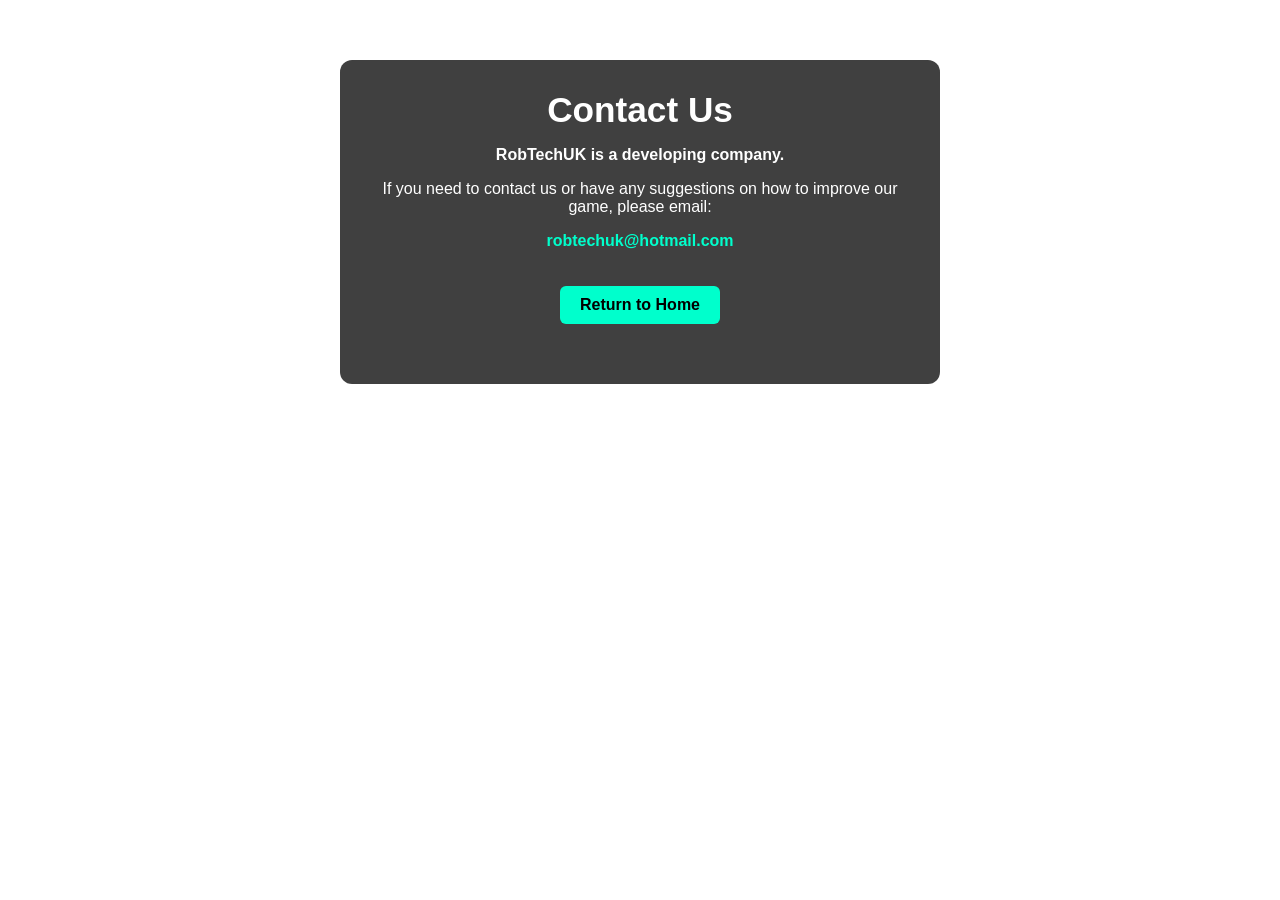
==== contact.html @ 7378eb04 "Add files via upload" ====
<!DOCTYPE html>
<html lang="en">
<head>
  <meta charset="UTF-8">
  <meta name="viewport" content="width=device-width, initial-scale=1.0">
  <title>Contact Us - RobTechUK</title>

  <link rel="stylesheet" href="style.css">

  <!-- Google AdSense -->
  <script async src="https://pagead2.googlesyndication.com/pagead/js/adsbygoogle.js?client=ca-pub-7137119315620021"
     crossorigin="anonymous"></script>

  <style>
    body {
      margin: 0;
      font-family: Arial, sans-serif;
      background: url('background.jpg') no-repeat center center fixed;
      background-size: cover;
      color: white;
      text-align: center;
    }

    .page-container {
      background: rgba(0, 0, 0, 0.75);
      max-width: 600px;
      margin: 40px auto;
      padding: 30px;
      border-radius: 12px;
    }

    a {
      color: #00ffcc;
      font-weight: bold;
      text-decoration: none;
    }

    .home-button {
      display: inline-block;
      margin-top: 20px;
      padding: 10px 20px;
      background: #00ffcc;
      color: black;
      border-radius: 6px;
    }

    .ad-box {
      margin-top: 30px;
    }
  </style>
</head>

<body>

  <div class="page-container">
    <h1>Contact Us</h1>

    <p><strong>RobTechUK is a developing company.</strong></p>

    <p>
      If you need to contact us or have any suggestions on how to improve our game,
      please email:
    </p>

    <p>
      <a href="mailto:robtechuk@hotmail.com">robtechuk@hotmail.com</a>
    </p>

    <a href="index.html" class="home-button">Return to Home</a>

    <!-- Ad box -->
    <div class="ad-box">
      <script>
        atOptions = {
          'key' : 'd1af8876bc829bcb1147c6fcc7a604fd',
          'format' : 'iframe',
          'height' : 60,
          'width' : 468,
          'params' : {}
        };
      </script>
      <script src="https://www.highperformanceformat.com/d1af8876bc829bcb1147c6fcc7a604fd/invoke.js"></script>
    </div>

  </div>

</body>
</html>
---- style.css ----
* {
  box-sizing: border-box;
  -webkit-tap-highlight-color: transparent;
}

html, body {
  margin: 0;
  padding: 0;
  min-height: 100%;
  font-family: Arial, sans-serif;
}

body {
  background: linear-gradient(180deg, #d9d9d9 0%, #bfbfbf 100%);
  color: #222;
  display: flex;
  justify-content: center;
  align-items: flex-start;
  padding: 20px;
}

.game-wrapper {
  width: 100%;
  max-width: 700px;
}

.screen {
  width: 100%;
}
#game-screen,
#recap-screen,
#end-screen {
  max-width: 560px;
  margin: 0 auto;
}
.home-container {
  width: 100%;
}

.home-image-wrap {
  position: relative;
  width: 100%;
  margin-bottom: 18px;
  border-radius: 18px;
  overflow: hidden;
  box-shadow:
    0 8px 20px rgba(0, 0, 0, 0.18),
    inset 0 2px 0 rgba(255, 255, 255, 0.8),
    inset 0 -2px 0 rgba(0, 0, 0, 0.08);
}

.home-image {
  display: block;
  width: 100%;
  height: auto;
  border-radius: 18px;
}

.hotspot {
  position: absolute;
  display: block;
  z-index: 20;
  background: transparent;
}

.home-link { top: 0.5%; left: 0.5%; width: 11%; height: 7%; }
.leaderboard-link { top: 0.5%; left: 12%; width: 16%; height: 7%; }
.privacy-link { top: 0.5%; left: 28.5%; width: 21%; height: 7%; }
.terms-link { top: 0.5%; left: 49.5%; width: 19%; height: 7%; }
.about-link { top: 0.5%; left: 69%; width: 11%; height: 7%; }
.settings-link { top: 0.5%; left: 80%; width: 11%; height: 7%; }
.profile-link { top: 0.5%; left: 91%; width: 9%; height: 7%; }

.play-button {
  position: absolute;
  left: 50%;
  top: 80%;
  transform: translate(-50%, -50%);
  width: 50%;
  height: 11%;
  cursor: pointer;
  z-index: 30;
  border: none;
  background: transparent;
  padding: 0;
}

.contact-link {
  position: absolute;
  bottom: 2.5%;
  right: 1.5%;
  width: 26%;
  height: 6%;
  z-index: 20;
}

.card {
  background: linear-gradient(180deg, #f2f2f2 0%, #d8d8d8 100%);
  border-radius: 18px;
  padding: 24px;
  box-shadow:
    0 8px 20px rgba(0, 0, 0, 0.18),
    inset 0 2px 0 rgba(255, 255, 255, 0.8),
    inset 0 -2px 0 rgba(0, 0, 0, 0.08);
  text-align: center;
}

.intro-card {
  margin-bottom: 20px;
}

h1 {
  margin-top: 0;
  margin-bottom: 10px;
  font-size: 2.2rem;
}

h2 {
  margin-top: 0;
  margin-bottom: 14px;
}

.subtitle {
  margin-top: 0;
  margin-bottom: 22px;
  font-size: 1.05rem;
  color: #444;
}

.rules-box {
  background: rgba(255, 255, 255, 0.55);
  border-radius: 14px;
  padding: 18px;
  margin-bottom: 0;
  box-shadow: inset 0 1px 3px rgba(0, 0, 0, 0.08);
}

.rules-box p {
  margin: 10px 0;
  line-height: 1.45;
}

.top-bar {
  display: grid;
  grid-template-columns: repeat(3, 1fr);
  gap: 10px;
  margin-bottom: 24px;
}

.hud-box {
  background: linear-gradient(180deg, #efefef 0%, #cfcfcf 100%);
  border-radius: 12px;
  padding: 12px 10px;
  font-weight: bold;
  box-shadow:
    inset 0 2px 0 rgba(255, 255, 255, 0.8),
    inset 0 -2px 0 rgba(0, 0, 0, 0.08),
    0 3px 8px rgba(0, 0, 0, 0.1);
}

.scramble-display {
  display: flex;
  justify-content: center;
  flex-wrap: wrap;
  gap: 12px;
  min-height: 92px;
  margin-bottom: 24px;
}

.letter-tile {
  width: 62px;
  height: 62px;
  border-radius: 12px;
  background: linear-gradient(180deg, #f4f4f4 0%, #bdbdbd 100%);
  color: #222;
  display: flex;
  justify-content: center;
  align-items: center;
  font-size: 1.7rem;
  font-weight: bold;
  box-shadow:
    0 4px 10px rgba(0, 0, 0, 0.18),
    inset 0 2px 0 rgba(255, 255, 255, 0.85),
    inset 0 -3px 0 rgba(0, 0, 0, 0.12);
  user-select: none;
}

.input-area {
  margin-bottom: 16px;
}

#answer-input {
  width: 100%;
  max-width: 360px;
  padding: 14px 16px;
  font-size: 1.15rem;
  text-align: center;
  border: 2px solid #b5b5b5;
  border-radius: 12px;
  outline: none;
  background: #fff;
  color: #222;
}

#answer-input:focus {
  border-color: #888;
}

.button-row {
  display: flex;
  justify-content: center;
  gap: 12px;
  flex-wrap: wrap;
  margin-bottom: 14px;
}

button {
  border: none;
  border-radius: 12px;
  padding: 14px 18px;
  font-size: 1rem;
  font-weight: bold;
  cursor: pointer;
  transition: transform 0.08s ease, opacity 0.2s ease;
}

button:active {
  transform: scale(0.98);
}

.main-btn {
  background: linear-gradient(180deg, #3f3f3f 0%, #1f1f1f 100%);
  color: white;
  box-shadow:
    0 4px 10px rgba(0, 0, 0, 0.2),
    inset 0 1px 0 rgba(255, 255, 255, 0.12);
}

.change-btn {
  color: white;
}

.change-btn.available {
  background: linear-gradient(180deg, #29b84a 0%, #168732 100%);
  box-shadow:
    0 4px 10px rgba(0, 0, 0, 0.2),
    inset 0 1px 0 rgba(255, 255, 255, 0.15);
}

.change-btn.used {
  background: linear-gradient(180deg, #d94747 0%, #a71f1f 100%);
  box-shadow:
    0 4px 10px rgba(0, 0, 0, 0.2),
    inset 0 1px 0 rgba(255, 255, 255, 0.12);
  cursor: not-allowed;
  opacity: 1;
}

button:disabled {
  cursor: not-allowed;
}


.recap-text {
  font-size: 1.08rem;
  line-height: 1.6;
  margin-bottom: 18px;
}

.countdown-text {
  font-size: 3rem;
  font-weight: bold;
  color: #222;
  min-height: 56px;
}

.final-score-line {
  font-size: 1.35rem;
  font-weight: bold;
  margin-bottom: 10px;
}

.final-summary {
  margin-bottom: 22px;
  font-size: 1.05rem;
  color: #444;
}

@media (max-width: 640px) {
  body {
    padding: 12px;
    align-items: flex-start;
  }

  .home-image-wrap,
  .home-image,
  .card {
    border-radius: 16px;
  }

  .home-image-wrap {
    margin-bottom: 14px;
  }

  .card {
    padding: 18px;
  }

  h1 {
    font-size: 1.8rem;
  }

  .top-bar {
    grid-template-columns: 1fr;
  }

  .letter-tile {
    width: 52px;
    height: 52px;
    font-size: 1.45rem;
    border-radius: 10px;
  }

  #answer-input {
    font-size: 16px;
  }

  .countdown-text {
    font-size: 2.5rem;
  }

  .button-row {
    flex-direction: column;
    align-items: center;
  }

  .button-row button,
  .main-btn {
    width: 100%;
    max-width: 360px;
  }
}
/* REPLACE all existing .message styles with this */
.message {
  margin-top: 12px;
  min-height: 40px;
  font-size: 1.6rem;
  font-weight: 800;
  text-align: center;
  letter-spacing: 0.5px;
  opacity: 1;
}

.message.normal {
  color: #333;
}

.message.success {
  color: #00c853;
  text-shadow: 0 0 10px rgba(0, 200, 83, 0.75);
  animation: popFlash 0.55s ease;
}

.message.error {
  color: #ff1744;
  text-shadow: 0 0 10px rgba(255, 23, 68, 0.75);
  animation: shakeFlash 0.55s ease;
}

.warning {
  color: #c62828;
}

@keyframes popFlash {
  0% {
    transform: scale(0.75);
    opacity: 0;
  }
  50% {
    transform: scale(1.22);
    opacity: 1;
  }
  100% {
    transform: scale(1);
    opacity: 1;
  }
}

@keyframes shakeFlash {
  0% { transform: translateX(0); opacity: 0; }
  20% { transform: translateX(-8px); opacity: 1; }
  40% { transform: translateX(8px); }
  60% { transform: translateX(-6px); }
  80% { transform: translateX(6px); }
  100% { transform: translateX(0); opacity: 1; }
}

/* POP EFFECT (CORRECT) */
@keyframes popFlash {
  0% {
    transform: scale(0.8);
    opacity: 0;
  }
  50% {
    transform: scale(1.2);
    opacity: 1;
  }
  100% {
    transform: scale(1);
  }
}

/* SHAKE EFFECT (WRONG) */
@keyframes shakeFlash {
  0% { transform: translateX(0); }
  25% { transform: translateX(-6px); }
  50% { transform: translateX(6px); }
  75% { transform: translateX(-4px); }
  100% { transform: translateX(0); }
}
.brain-tagline {
  margin-top: 20px;
  font-size: 0.9rem;
  font-weight: bold;
  text-align: center;
  color: #555;
  letter-spacing: 0.5px;
}
.brain-quote {
  margin-top: 25px;
  padding: 18px;
  background: linear-gradient(135deg, rgba(0,195,255,0.08), rgba(255,255,255,0.05));
  border-left: 4px solid #00c3ff;
  border-radius: 8px;
  font-style: italic;
  font-size: 0.95rem;
  line-height: 1.6;
  color: #333;
}
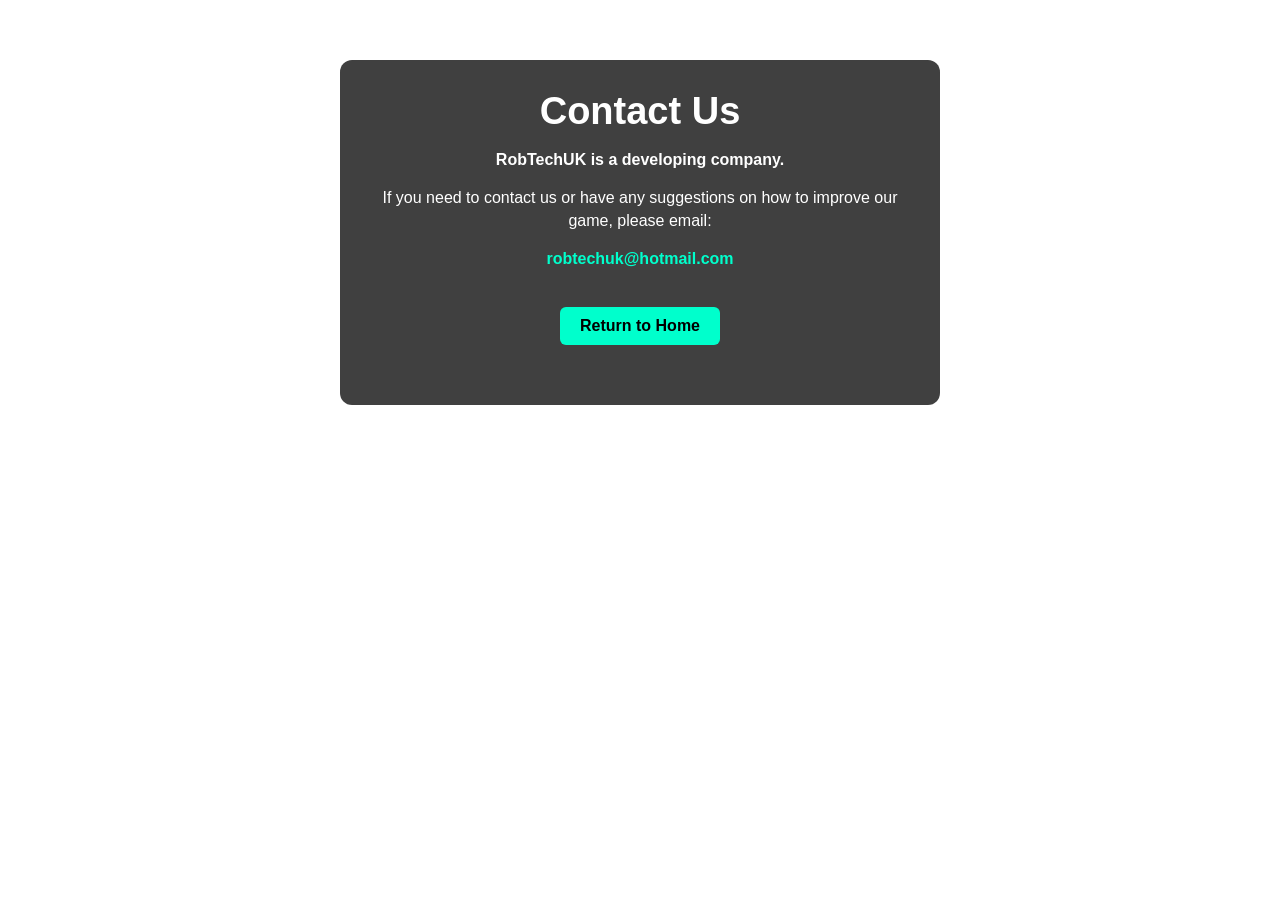
==== commit 1b408546: "Add files via upload" ====
--- a/contact.html
+++ b/contact.html
@@ -81,8 +81,20 @@
       </script>
       <script src="https://www.highperformanceformat.com/d1af8876bc829bcb1147c6fcc7a604fd/invoke.js"></script>
     </div>
+</div>
 
-  </div>
+    <div style="text-align:center; margin: 20px 0;">
+      <script>
+        atOptions = {
+          'key' : 'd1af8876bc829bcb1147c6fcc7a604fd',
+          'format' : 'iframe',
+          'height' : 90,
+          'width' : 728,
+          'params' : {}
+        };
+      </script>
+      <script src="https://www.highperformanceformat.com/d1af8876bc829bcb1147c6fcc7a604fd/invoke.js"></script>
+    </div>
 
 </body>
 </html>
--- a/style.css
+++ b/style.css
@@ -437,3 +437,66 @@
   line-height: 1.6;
   color: #333;
 }
+body {
+  margin: 0;
+  font-family: Arial, sans-serif;
+  background: url("background.jpg") center center / cover no-repeat fixed;
+  color: white;
+  text-align: center;
+}
+
+.page-container {
+  box-sizing: border-box;
+  width: calc(100% - 30px);
+  max-width: 600px;
+  margin: 40px auto;
+  padding: 30px 18px;
+  background: rgba(0, 0, 0, 0.75);
+  border-radius: 12px;
+  overflow: hidden;
+}
+
+.page-container p {
+  max-width: 100%;
+  overflow-wrap: break-word;
+  line-height: 1.4;
+}
+
+.page-container h1 {
+  font-size: 38px;
+}
+
+.page-container a {
+  color: #00ffcc;
+  font-weight: bold;
+}
+
+.home-button {
+  display: inline-block;
+  margin-top: 20px;
+  padding: 10px 20px;
+  background: #00ffcc;
+  color: black !important;
+  border-radius: 6px;
+  text-decoration: none;
+}
+
+.ad-box iframe {
+  max-width: 100%;
+}
+
+@media (max-width: 500px) {
+  .page-container {
+    width: calc(100% - 24px);
+    padding: 24px 14px;
+    margin: 30px auto;
+  }
+
+  .page-container p {
+    font-size: 18px;
+  }
+
+  .page-container h1 {
+    font-size: 34px;
+  }
+}
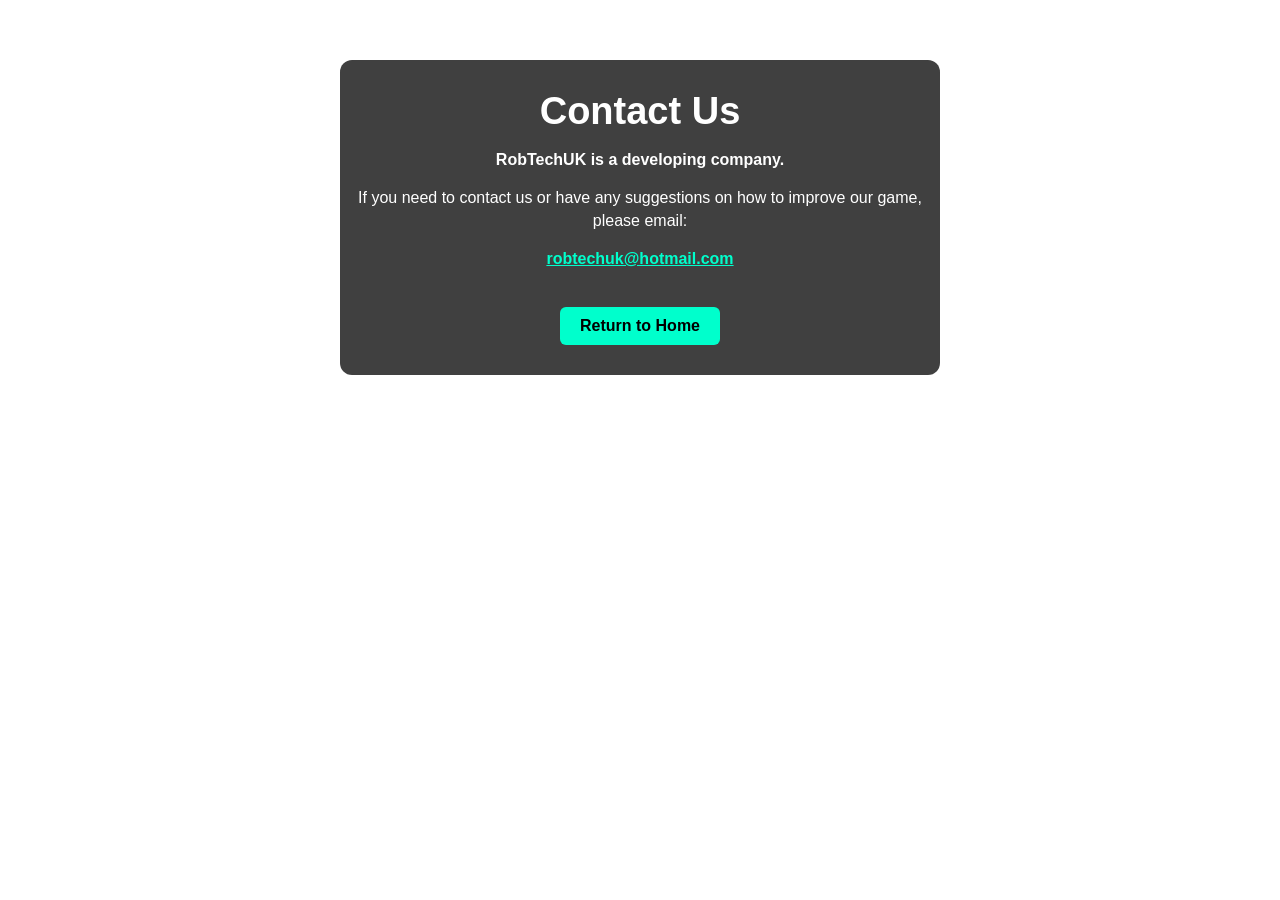
==== commit 2bffcca1: "Add files via upload" ====
--- a/contact.html
+++ b/contact.html
@@ -11,46 +11,9 @@
   <script async src="https://pagead2.googlesyndication.com/pagead/js/adsbygoogle.js?client=ca-pub-7137119315620021"
      crossorigin="anonymous"></script>
 
-  <style>
-    body {
-      margin: 0;
-      font-family: Arial, sans-serif;
-      background: url('background.jpg') no-repeat center center fixed;
-      background-size: cover;
-      color: white;
-      text-align: center;
-    }
-
-    .page-container {
-      background: rgba(0, 0, 0, 0.75);
-      max-width: 600px;
-      margin: 40px auto;
-      padding: 30px;
-      border-radius: 12px;
-    }
-
-    a {
-      color: #00ffcc;
-      font-weight: bold;
-      text-decoration: none;
-    }
-
-    .home-button {
-      display: inline-block;
-      margin-top: 20px;
-      padding: 10px 20px;
-      background: #00ffcc;
-      color: black;
-      border-radius: 6px;
-    }
-
-    .ad-box {
-      margin-top: 30px;
-    }
-  </style>
 </head>
 
-<body>
+<body class="contact-page"></body>
 
   <div class="page-container">
     <h1>Contact Us</h1>
@@ -88,8 +51,8 @@
         atOptions = {
           'key' : 'd1af8876bc829bcb1147c6fcc7a604fd',
           'format' : 'iframe',
-          'height' : 90,
-          'width' : 728,
+          'height' : 50,
+          'width' : 320,
           'params' : {}
         };
       </script>
--- a/style.css
+++ b/style.css
@@ -437,7 +437,7 @@
   line-height: 1.6;
   color: #333;
 }
-body {
+body.contact-page {
   margin: 0;
   font-family: Arial, sans-serif;
   background: url("background.jpg") center center / cover no-repeat fixed;
@@ -445,7 +445,7 @@
   text-align: center;
 }
 
-.page-container {
+body.contact-page .page-container {
   box-sizing: border-box;
   width: calc(100% - 30px);
   max-width: 600px;
@@ -456,22 +456,22 @@
   overflow: hidden;
 }
 
-.page-container p {
+body.contact-page .page-container p {
   max-width: 100%;
   overflow-wrap: break-word;
   line-height: 1.4;
 }
 
-.page-container h1 {
+body.contact-page .page-container h1 {
   font-size: 38px;
 }
 
-.page-container a {
+body.contact-page .page-container a {
   color: #00ffcc;
   font-weight: bold;
 }
 
-.home-button {
+body.contact-page .home-button {
   display: inline-block;
   margin-top: 20px;
   padding: 10px 20px;
@@ -481,22 +481,26 @@
   text-decoration: none;
 }
 
-.ad-box iframe {
+body.contact-page .ad-box iframe {
   max-width: 100%;
 }
 
+body.contact-page .bottom-ad iframe {
+  max-width: 100%;
+}
+
 @media (max-width: 500px) {
-  .page-container {
+  body.contact-page .page-container {
     width: calc(100% - 24px);
     padding: 24px 14px;
     margin: 30px auto;
   }
 
-  .page-container p {
+  body.contact-page .page-container p {
     font-size: 18px;
   }
 
-  .page-container h1 {
+  body.contact-page .page-container h1 {
     font-size: 34px;
   }
-}
+}
